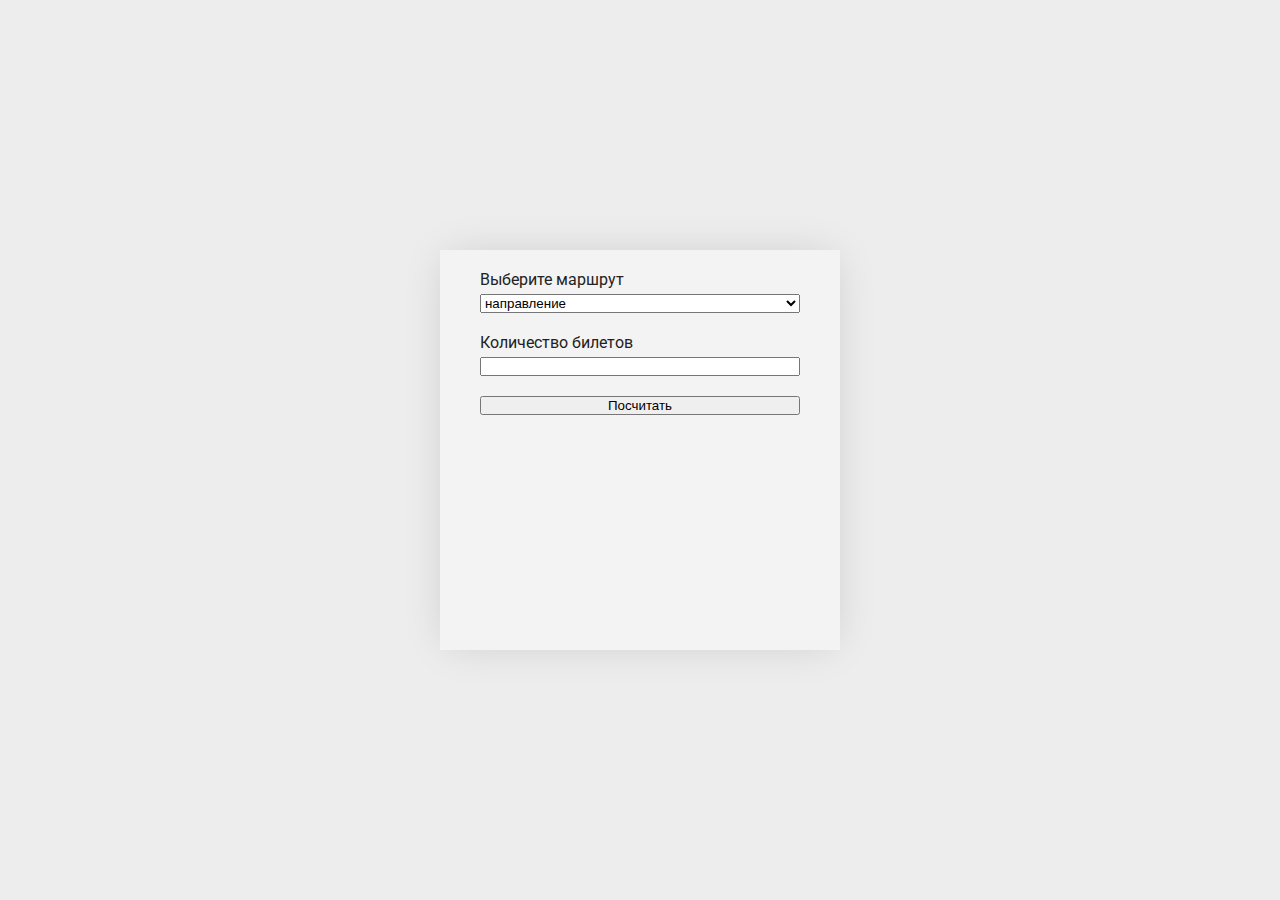
==== javascript-task/index.html @ b923ffa9 "feat: add easy route functional" ====
<!DOCTYPE html>
<html lang="en">

<head>
  <meta charset="UTF-8">
  <meta http-equiv="X-UA-Compatible" content="IE=edge">
  <meta name="viewport" content="width=device-width, initial-scale=1.0">
  <title>Time from A to B</title>
  <link rel="stylesheet" href="style.css">
</head>

<body>

  <div class="container">

    <label for="route">Выберите маршрут</label>
    <select name="route" id="route">
      <option hidden disabled selected value>направление</option>
      <option value="из A в B">из A в B</option>
      <option value="из B в A">из B в A</option>
      <option value="из A в B и обратно в А">из A в B и обратно в А</option>
    </select>

    <div class="routeAB hidden">
      <label for="timeA">Выберите время из A в B</label>
      <select name="timeA" id="timeA">
        <option hidden disabled selected value>время</option>
        <option value="18:00">18:00</option>
        <option value="18:30">18:30</option>
        <option value="18:45">18:45</option>
        <option value="19:00">19:00</option>
        <option value="19:15">19:15</option>
        <option value="21:00">21:00</option>
      </select>
    </div>

    <div class="routeBA hidden">
      <label for="timeB">Выберите время из B в A</label>
      <select name="timeB" id="timeB">
        <option hidden disabled selected value>время</option>
        <option value="18:30">18:30</option>
        <option value="18:45">18:45</option>
        <option value="19:00">19:00</option>
        <option value="19:15">19:15</option>
        <option value="19:35">19:35</option>
        <option value="21:50">21:50</option>
        <option value="21:55">21:55</option>
      </select>
    </div>

    <label for="num">Количество билетов</label>
    <input id="num" type="number">
    <button>Посчитать</button>

  </div>

  <script src="moment.js"></script>
  <script src="humanize-duration.js"></script>
  <script src="app.js"></script>
</body>

</html>
---- javascript-task/style.css ----
@import url("https://fonts.googleapis.com/css2?family=Roboto&display=swap");

* {
  padding: 0;
  margin: 0;
  box-sizing: border-box;
}

:root {
  --blak: #000;
  --white: #fff;
  --black-text: #222;
  --gray-text: #747474;
  --container: #f3f3f3;
  --background: #ededed;
}

body {
  font-family: "Roboto", sans-serif;
  background-color: var(--background);
  color: var(--black-text);
  height: 100vh;
  display: flex;
  align-items: center;
  justify-content: center;
}

.container {
  min-height: 400px;
  min-width: 400px;
  background-color: var(--container);
  box-shadow: 0px 0px 41px -7px rgba(0, 0, 0, 0.15);
  padding: 20px 40px;
  display: flex;
  flex-direction: column;
}

.container * {
  margin-bottom: 20px;
}

.container label {
  margin-bottom: 5px;
}

.routeAB,
.routeBA {
  display: flex;
  flex-direction: column;
}

.hidden {
  display: none;
  visibility: hidden;
  position: absolute;
}
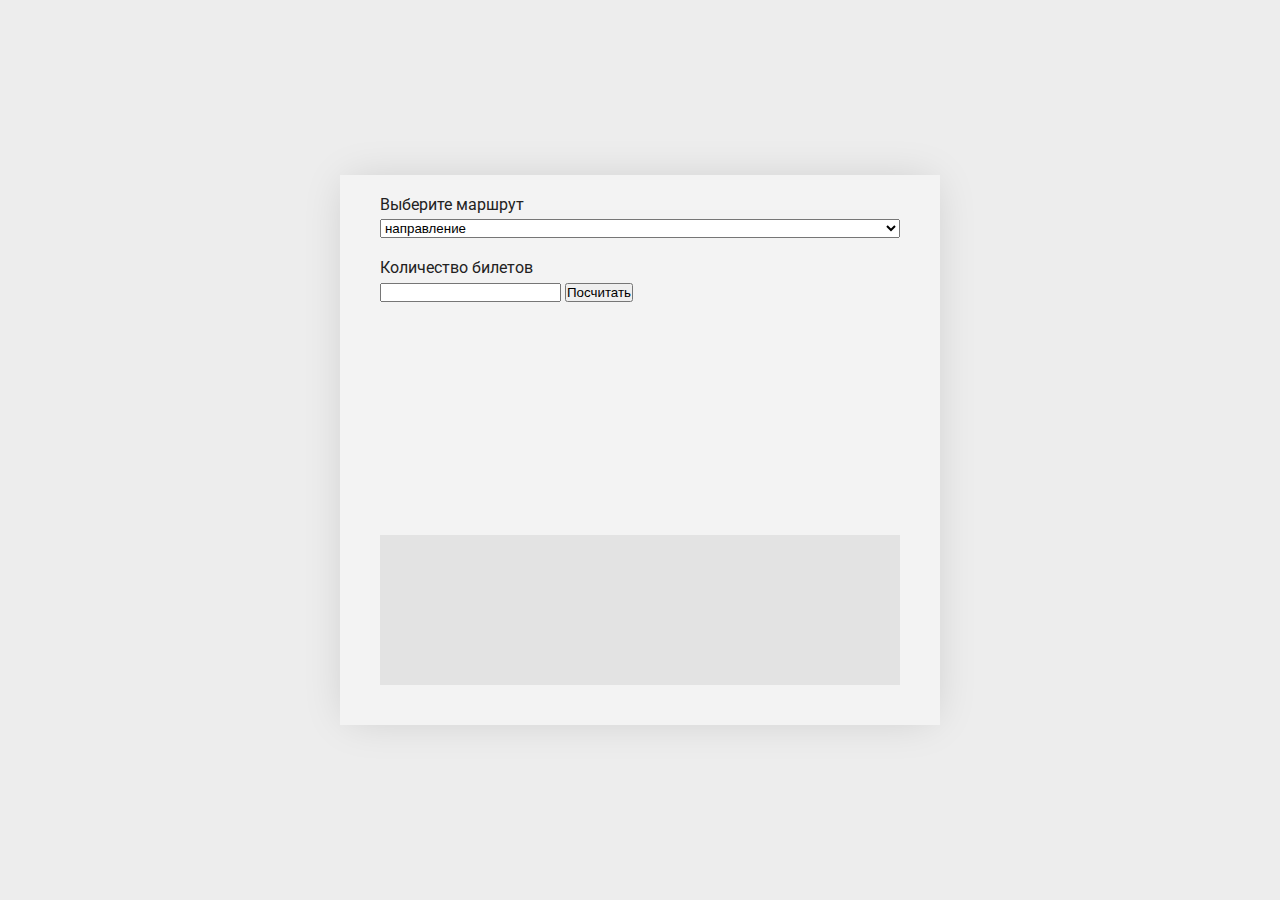
==== commit e7d22848: "feat: add results output" ====
--- a/javascript-task/index.html
+++ b/javascript-task/index.html
@@ -49,8 +49,18 @@
     </div>
 
     <label for="num">Количество билетов</label>
-    <input id="num" type="number">
-    <button>Посчитать</button>
+    <div class="">
+      <input id="num" type="number">
+      <button>Посчитать</button>
+    </div>
+    <div class="result">
+      <span hidden></span>
+      <span hidden></span>
+      <span hidden></span>
+      <span hidden></span>
+      <span hidden></span>
+      <span hidden></span>
+    </div>
 
   </div>
 
--- a/javascript-task/style.css
+++ b/javascript-task/style.css
@@ -12,6 +12,7 @@
   --black-text: #222;
   --gray-text: #747474;
   --container: #f3f3f3;
+  --result: #e3e3e3;
   --background: #ededed;
 }
 
@@ -26,8 +27,8 @@
 }
 
 .container {
-  min-height: 400px;
-  min-width: 400px;
+  min-height: 550px;
+  min-width: 600px;
   background-color: var(--container);
   box-shadow: 0px 0px 41px -7px rgba(0, 0, 0, 0.15);
   padding: 20px 40px;
@@ -53,4 +54,23 @@
   display: none;
   visibility: hidden;
   position: absolute;
-}+}
+
+.result {
+  width: 100%;
+  height: 150px;
+  margin-top: auto;
+  background-color: var(--result);
+  display: flex;
+  flex-direction: column;
+  justify-content: space-evenly;
+}
+
+.result span {
+  min-width: 0;
+  min-height: 0;
+  font-size: 14px;
+  margin-bottom: 0;
+  margin-left: 20px;
+}
+
